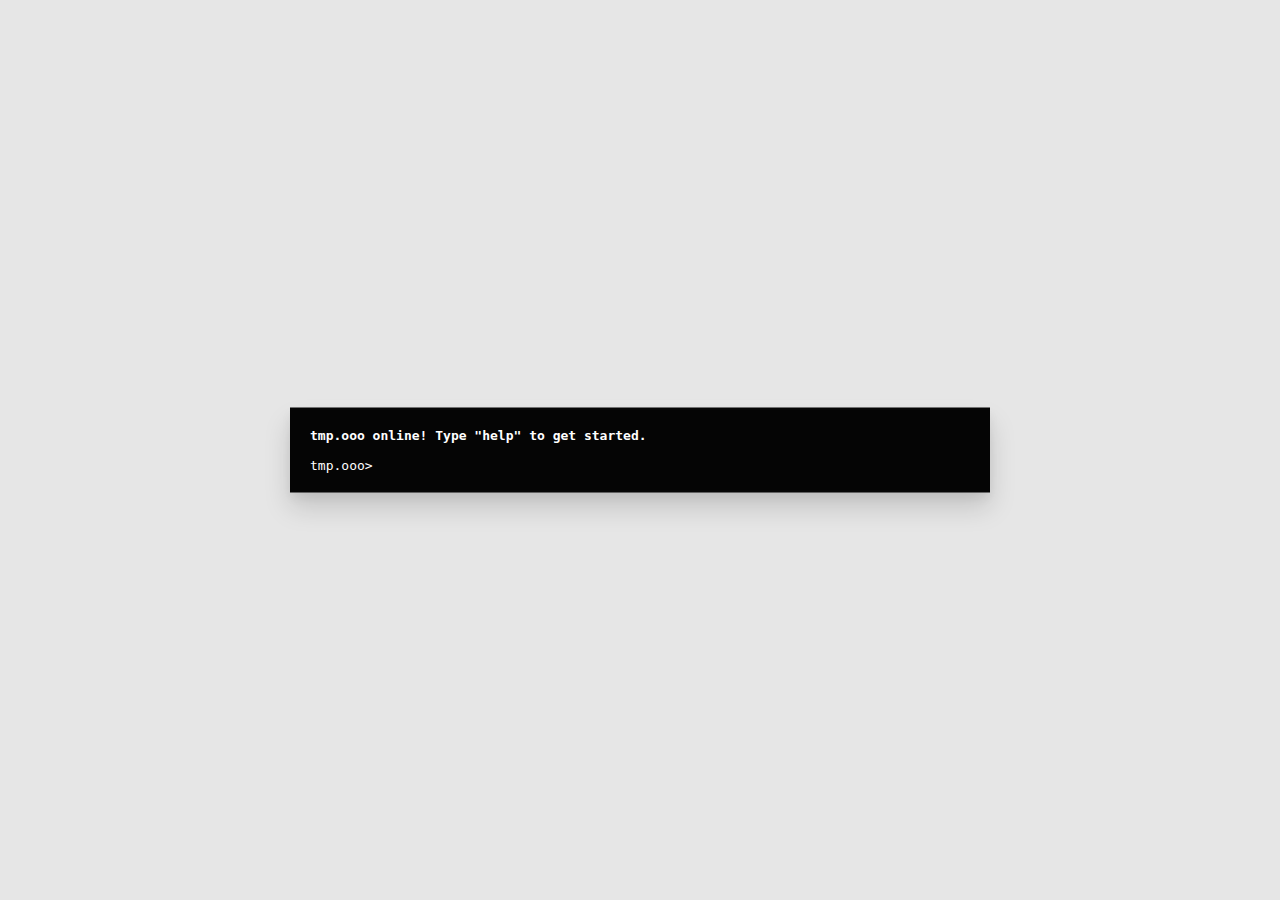
==== index.html @ 33e40e0d "added some commands" ====
<!DOCTYPE html>
<html lang="en">
<head>
  <meta charset="UTF-8">
  <meta http-equiv="X-UA-Compatible" content="IE=edge">
  <meta name="viewport" content="width=device-width, initial-scale=1.0">
  <title>tmp.ooo</title>
  <link rel="stylesheet" href="style.css"/>

</head>
<body>
  <div class="terminal" id="terminal">

    <div class="terminal__output" id="terminal__content">
    </div>
  
    <div class="terminal__input">
      <span>tmp.ooo></span>
      <form id="form">
        <label for="terminal-input" style="display:none">.</label>
        <input type="text" id="terminal-input" spellcheck="false"/>
      </form>
    </div>
  </div>

  <script>
    // stop reading, im just throwing stuff together rn
    function createMessage(text, classes = []) {
      const element = document.createElement("p")
      element.classList.add("output__message", ...classes)
      element.textContent = text
      
      document.getElementById("terminal__content").appendChild(element)
      document.getElementById("terminal__content").scrollTo(0, document.getElementById("terminal__content").scrollHeight)
    }

    function createClickable(text, href, classes = []) {
      const element = document.createElement("a")
      element.classList.add("output__message", ...classes)
      element.textContent = text
      element.href = href
      
      document.getElementById("terminal__content").appendChild(element)
      document.getElementById("terminal__content").scrollTo(0, document.getElementById("terminal__content").scrollHeight)
    }

    window.addEventListener("load", () => {
      const input = document.getElementById("terminal-input")
      document.getElementById("terminal").classList.add("center")

      createMessage("tmp.ooo online! Type \"help\" to get started.", ["bold"])
      createMessage(" ")

      input.focus()

      document.getElementById("form").addEventListener("submit", function(event) {
        event.preventDefault()

        const commandString = input.value
        const [ command, ...rest ] = commandString.split(" ")
        input.value = ""

        createMessage(`tmp.ooo> ${commandString}`)

        if (command === "help") {
          createMessage("List of available commands")
          createMessage("help\tLists all available commands")
          createMessage("ls\tLists files in current directory")
          createMessage("cat\tReads contents of a file")
          createMessage(" ")
        } else if (command === "ls") {
          createMessage("passwords.txt\tprojects.txt")
          createMessage(" ")
        } else if (command === "cat") {
          fetch(`/filesystem/${rest}`)
            .then((response) => {
              if (response.ok) return response.text()
              throw new Error(`Could not read file "${rest}".`)
            })
            .then((text) => {
              createMessage(text)
              createMessage(" ")
            })
            .catch((err) => {
              console.log(err.message)
              createMessage(err.message, ["error"])
              createMessage(" ")
            })
        } else {
          createMessage(`The term "${command}" is not recognized as a valid command.`, ["error"] )
          createMessage(" ")
        }
        

        return false
      })
    })
    
  </script>

</body>
</html>
---- style.css ----
* {
  padding: 0;
  margin: 0;
  font-family: monospace;
  font-size: 1em;
}

html, body {
  height: 100%;
}

body {
  background-color: rgba(230, 230, 230, 1);
  overflow: hidden;
}

h1 {
  margin: 20px 0;
}


.terminal {
  position: absolute;
  overflow: hidden;
  left: 50%;
  top: 70%;

  transform: translateX(-50%) translateY(-50%);
  opacity: 0;

  min-width: 700px;
  max-width: 700px;
  margin: 0 auto;
  display: flex;
  flex-direction: column;

  background-color: rgba(5, 5, 5, 1);
  color: white;

  box-shadow: rgba(0, 0, 0, 0.15) 0px 15px 25px, rgba(0, 0, 0, 0.05) 0px 5px 10px;

  transition: top 0.7s cubic-bezier(0.34, 1.56, 0.64, 1), opacity 0.6s ease-in-out;
}

.terminal.center {
  top: 50%;
  left: 50%;
  opacity: 1;
  transform: translateX(-50%) translateY(-50%);
}

.terminal *::selection {
  color: black;
  background-color: rgb(255, 52, 52);
}


.terminal__output {
  padding: 20px 20px 0 20px;

  display: flex;
  flex-direction: column;
  overflow-y: scroll;
  max-height: 400px;
}

.terminal__output::-webkit-scrollbar {
  display: none;
}

.terminal__output * {
  color: white;
  white-space: break-spaces;
  overflow-wrap: anywhere;
}

.terminal__output a {
  margin-right: auto;
}

.terminal__output a:hover::before {
  content: ">";
  display: inline-block;
  text-decoration: none;
  margin-right: 7px;
}

.terminal__output .output__message {

}

.terminal__output .output__message.error {
  color: rgb(255, 45, 45);
  font-weight: bold;
}

.terminal__output .output__message.bold {
  font-weight: bold;
}


.terminal__input {
  display: flex;
  flex-direction: row;
  gap: 7px;
  padding: 0 20px 20px 20px;
}

.terminal__input #form {
  display: flex;
  flex-direction: row;
  flex-grow: 2;
}

.terminal__input #form  #terminal-input {
  padding: 0;

  background-color: transparent;
  border: none;
  color: white;
  flex-grow: 1;
  min-width: 100%;
}

#terminal-input:focus {
  outline: none;
}
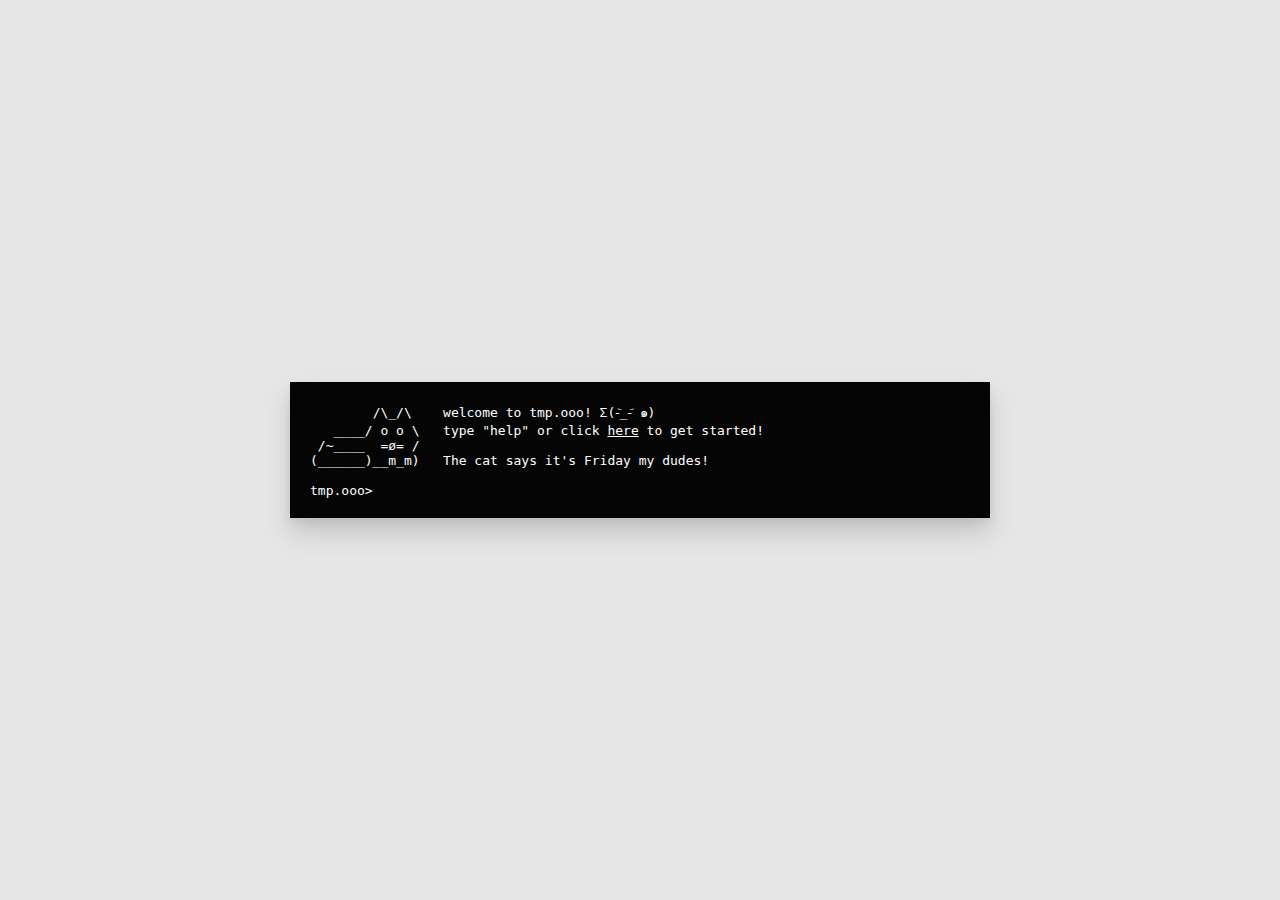
==== commit 0cc9d9d5: "refactor, more features" ====
--- a/index.html
+++ b/index.html
@@ -11,7 +11,7 @@
 <body>
   <div class="terminal" id="terminal">
 
-    <div class="terminal__output" id="terminal__content">
+    <div class="terminal__output" id="terminal__output">
     </div>
   
     <div class="terminal__input">
@@ -23,80 +23,9 @@
     </div>
   </div>
 
-  <script>
-    // stop reading, im just throwing stuff together rn
-    function createMessage(text, classes = []) {
-      const element = document.createElement("p")
-      element.classList.add("output__message", ...classes)
-      element.textContent = text
-      
-      document.getElementById("terminal__content").appendChild(element)
-      document.getElementById("terminal__content").scrollTo(0, document.getElementById("terminal__content").scrollHeight)
-    }
-
-    function createClickable(text, href, classes = []) {
-      const element = document.createElement("a")
-      element.classList.add("output__message", ...classes)
-      element.textContent = text
-      element.href = href
-      
-      document.getElementById("terminal__content").appendChild(element)
-      document.getElementById("terminal__content").scrollTo(0, document.getElementById("terminal__content").scrollHeight)
-    }
-
-    window.addEventListener("load", () => {
-      const input = document.getElementById("terminal-input")
-      document.getElementById("terminal").classList.add("center")
-
-      createMessage("tmp.ooo online! Type \"help\" to get started.", ["bold"])
-      createMessage(" ")
-
-      input.focus()
-
-      document.getElementById("form").addEventListener("submit", function(event) {
-        event.preventDefault()
-
-        const commandString = input.value
-        const [ command, ...rest ] = commandString.split(" ")
-        input.value = ""
-
-        createMessage(`tmp.ooo> ${commandString}`)
-
-        if (command === "help") {
-          createMessage("List of available commands")
-          createMessage("help\tLists all available commands")
-          createMessage("ls\tLists files in current directory")
-          createMessage("cat\tReads contents of a file")
-          createMessage(" ")
-        } else if (command === "ls") {
-          createMessage("passwords.txt\tprojects.txt")
-          createMessage(" ")
-        } else if (command === "cat") {
-          fetch(`/filesystem/${rest}`)
-            .then((response) => {
-              if (response.ok) return response.text()
-              throw new Error(`Could not read file "${rest}".`)
-            })
-            .then((text) => {
-              createMessage(text)
-              createMessage(" ")
-            })
-            .catch((err) => {
-              console.log(err.message)
-              createMessage(err.message, ["error"])
-              createMessage(" ")
-            })
-        } else {
-          createMessage(`The term "${command}" is not recognized as a valid command.`, ["error"] )
-          createMessage(" ")
-        }
-        
-
-        return false
-      })
-    })
-    
-  </script>
-
+  
+  <script src="/scripts/moment.min.js"></script>
+  <script src="/scripts/terminal.js"></script>
+  <script src="/scripts/commands.js"></script>
 </body>
 </html>--- a/style.css
+++ b/style.css
@@ -29,7 +29,8 @@
   opacity: 0;
 
   min-width: 700px;
-  max-width: 700px;
+  max-width: 900px;
+  max-height: 600px;
   margin: 0 auto;
   display: flex;
   flex-direction: column;
@@ -61,7 +62,6 @@
   display: flex;
   flex-direction: column;
   overflow-y: scroll;
-  max-height: 400px;
 }
 
 .terminal__output::-webkit-scrollbar {
@@ -85,18 +85,25 @@
   margin-right: 7px;
 }
 
-.terminal__output .output__message {
 
-}
 
-.terminal__output .output__message.error {
+.terminal__output .message-error {
   color: rgb(255, 45, 45);
+  text-shadow: 0px 0px 2px rgba(255, 45, 45, 0.4);
   font-weight: bold;
 }
 
-.terminal__output .output__message.bold {
-  font-weight: bold;
+.terminal__output .message-button {
+  text-decoration: underline;
 }
+
+.terminal__output .message-button:hover {
+  cursor: pointer;
+  text-transform: uppercase;
+}
+
+
+
 
 
 .terminal__input {
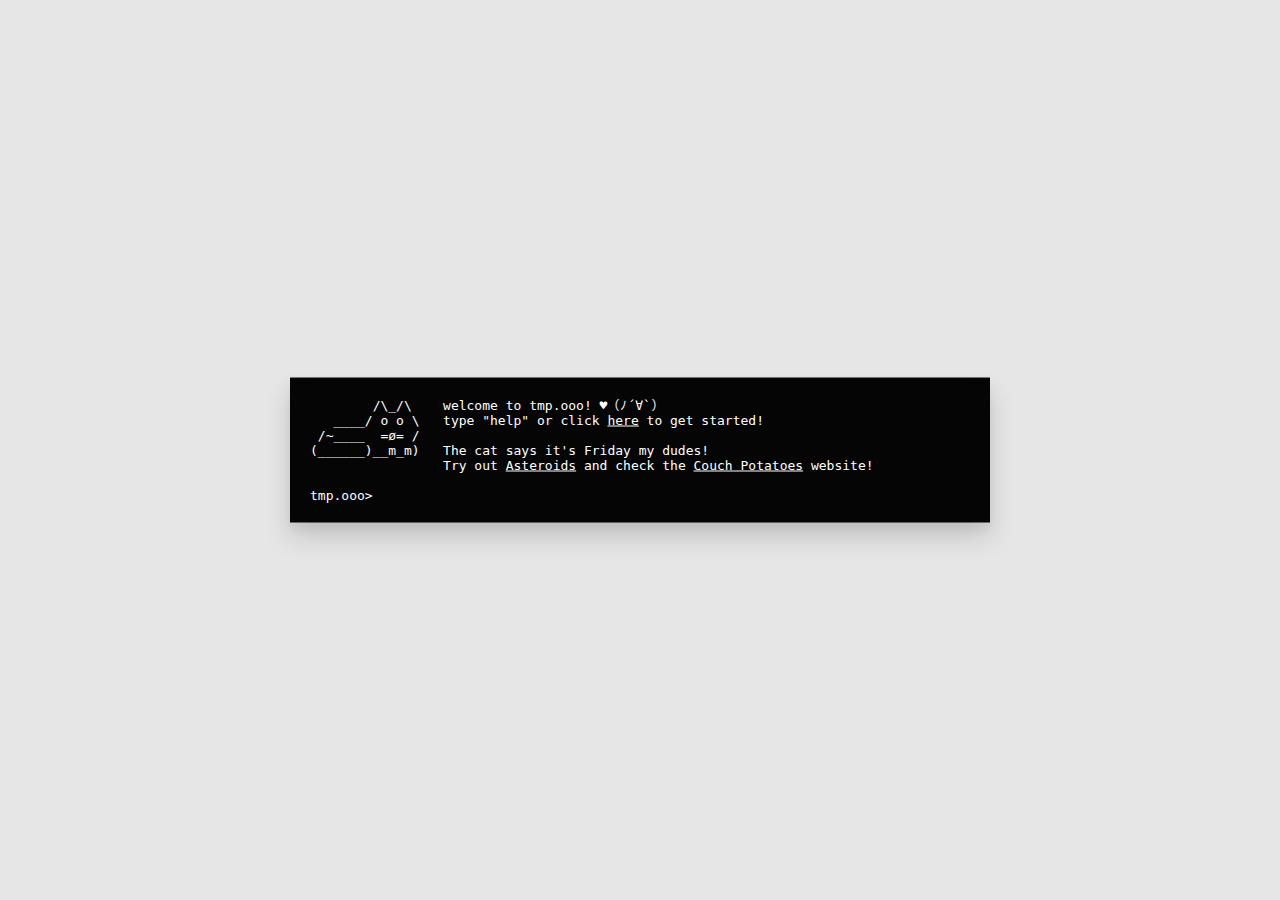
==== commit 58c3f261: "flag parser and asteroids" ====
--- a/index.html
+++ b/index.html
@@ -27,5 +27,6 @@
   <script src="/scripts/moment.min.js"></script>
   <script src="/scripts/terminal.js"></script>
   <script src="/scripts/commands.js"></script>
+  <script src="/scripts/program.js"></script>
 </body>
 </html>--- a/style.css
+++ b/style.css
@@ -78,12 +78,12 @@
   margin-right: auto;
 }
 
-.terminal__output a:hover::before {
+/* .terminal__output a:hover::before {
   content: ">";
   display: inline-block;
   text-decoration: none;
   margin-right: 7px;
-}
+} */
 
 
 
@@ -93,11 +93,11 @@
   font-weight: bold;
 }
 
-.terminal__output .message-button {
+.terminal__output .message-button, .terminal__output .message-link {
   text-decoration: underline;
 }
 
-.terminal__output .message-button:hover {
+.terminal__output .message-button:hover, .terminal__output .message-link:hover  {
   cursor: pointer;
   text-transform: uppercase;
 }
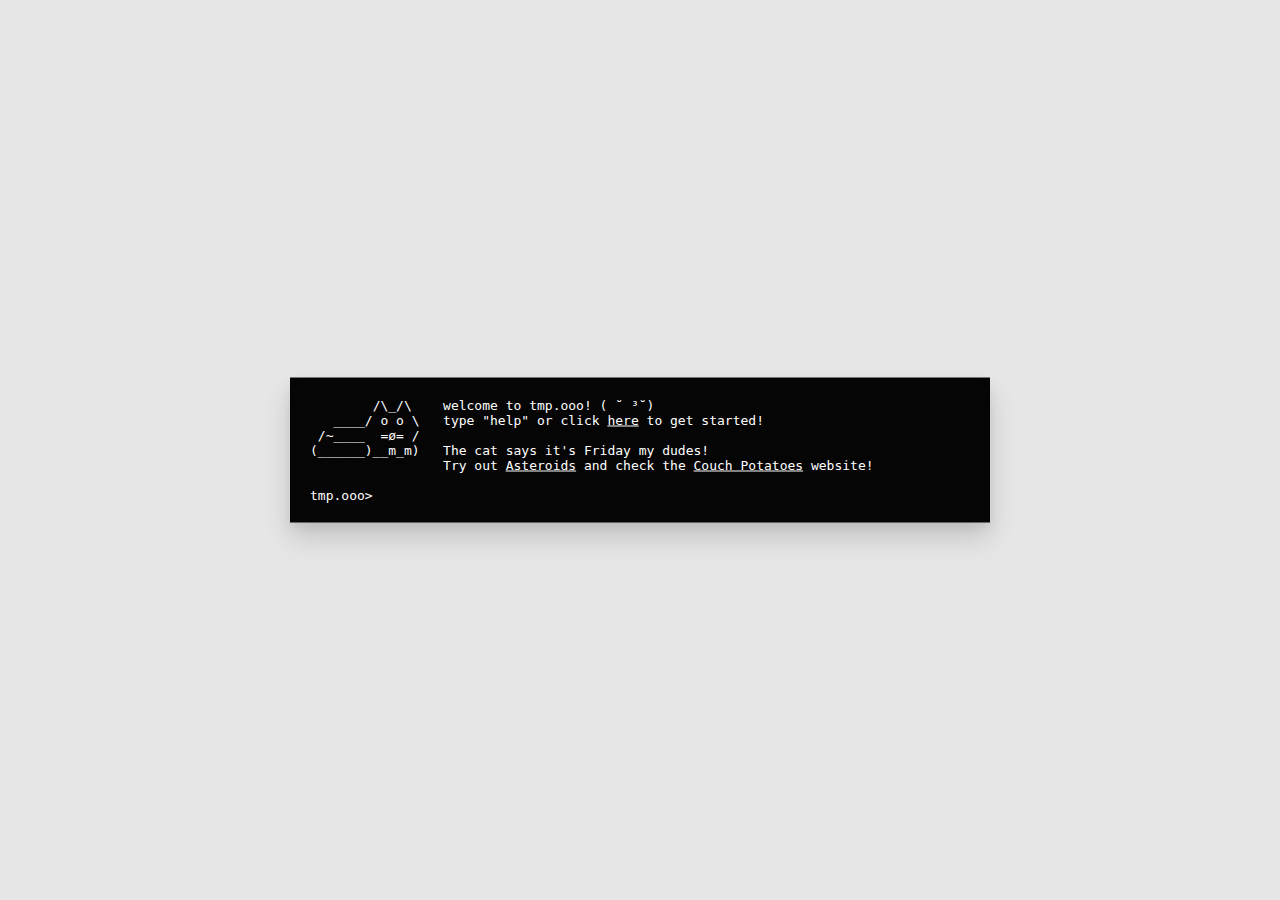
==== commit 737bcd39: "refactored tons + history" ====
--- a/index.html
+++ b/index.html
@@ -25,8 +25,7 @@
 
   
   <script src="/scripts/moment.min.js"></script>
-  <script src="/scripts/terminal.js"></script>
-  <script src="/scripts/commands.js"></script>
-  <script src="/scripts/program.js"></script>
+  <script type="module" src="index.js"></script>
+
 </body>
 </html>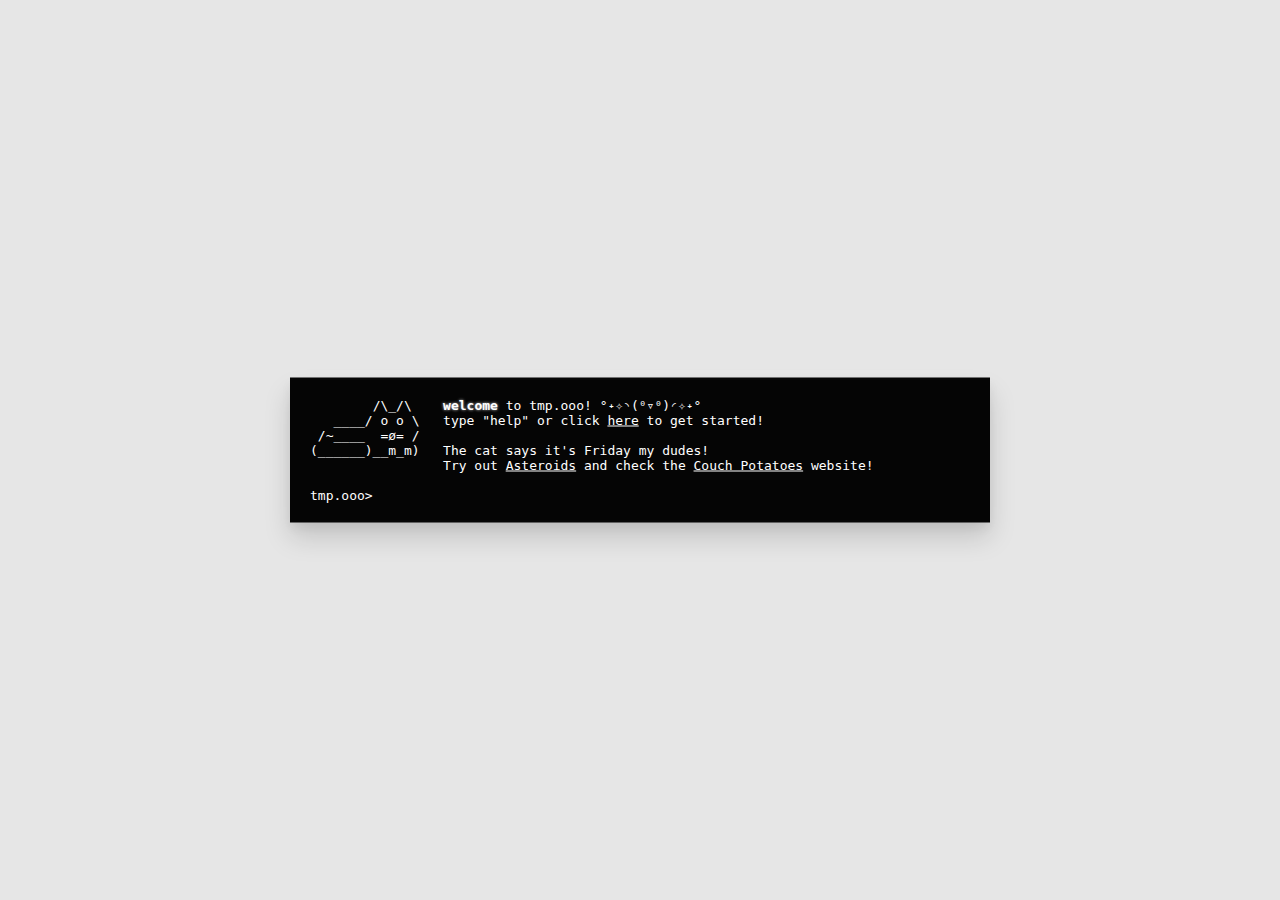
==== commit ad5e9e3e: "moved website from public to root x_x" ====
--- a/index.html
+++ b/index.html
@@ -5,7 +5,12 @@
   <meta http-equiv="X-UA-Compatible" content="IE=edge">
   <meta name="viewport" content="width=device-width, initial-scale=1.0">
   <title>tmp.ooo</title>
+
+  <link rel="canonical" href="https://tmp.ooo/" />
   <link rel="stylesheet" href="style.css"/>
+  <link rel="icon" type="image/x-icon" href="/public/favicon.ico"/>
+  <link rel="icon" type="image/png" sizes="32x32" href="/public/favicon-32x32.png" />
+  <link rel="icon" type="image/png" sizes="16x16" href="/public/favicon-16x16.png" />
 
 </head>
 <body>
@@ -24,7 +29,7 @@
   </div>
 
   
-  <script src="/scripts/moment.min.js"></script>
+  <script src="scripts/moment.min.js"></script>
   <script type="module" src="index.js"></script>
 
 </body>
--- a/style.css
+++ b/style.css
@@ -51,8 +51,8 @@
 }
 
 .terminal *::selection {
-  color: black;
-  background-color: rgb(255, 52, 52);
+  color: black !important;
+  background-color: rgb(255, 52, 52) !important;
 }
 
 
@@ -134,3 +134,6 @@
 }
 
 
+b {
+  text-shadow: 0 0 3px rgba(255, 255, 255, 0.8);
+}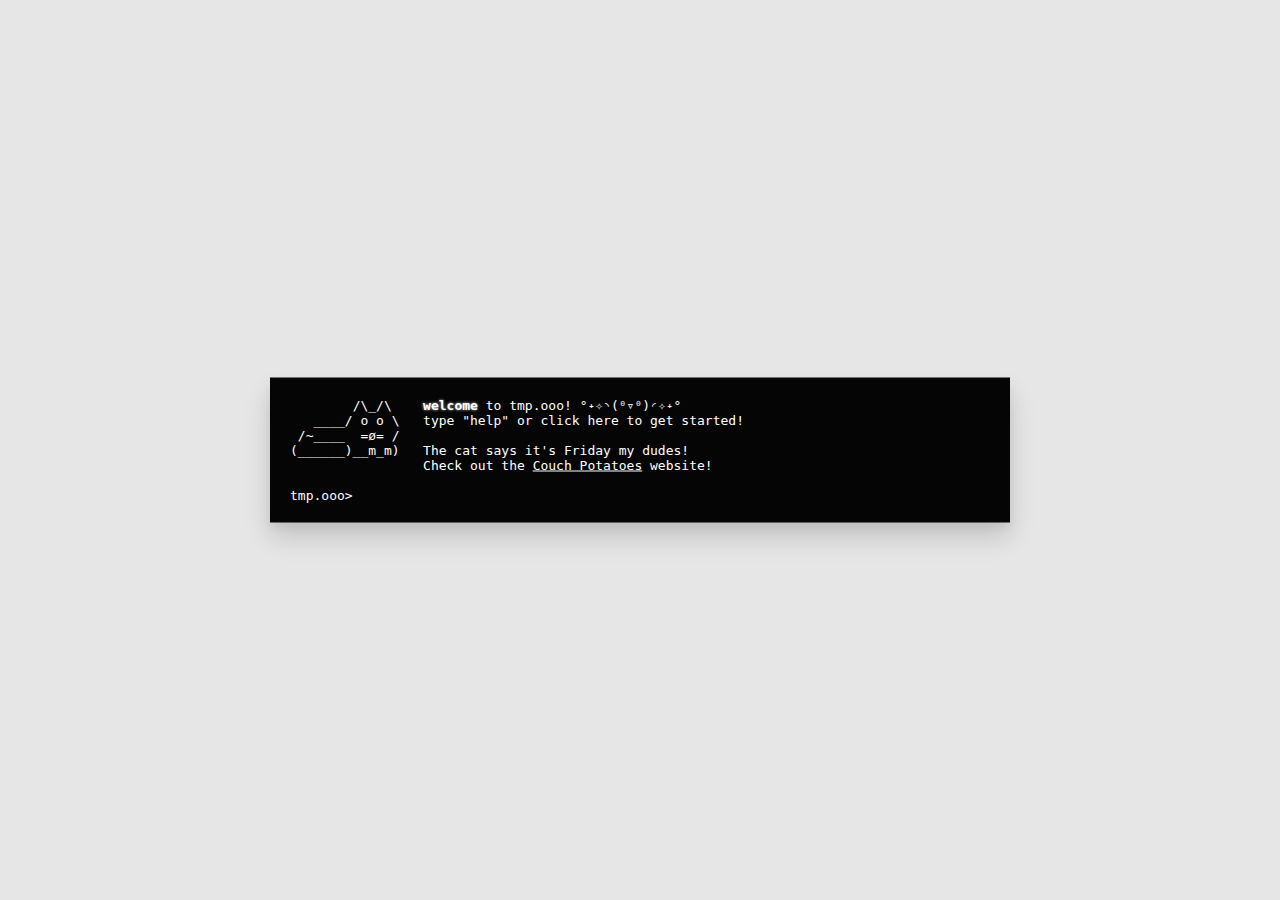
==== commit 6d3f4c1a: "tons of refactoring, changes classes and ids, moves to an oop terminal" ====
--- a/index.html
+++ b/index.html
@@ -8,9 +8,9 @@
 
   <link rel="canonical" href="https://tmp.ooo/" />
   <link rel="stylesheet" href="style.css"/>
-  <link rel="icon" type="image/x-icon" href="/public/favicon.ico"/>
-  <link rel="icon" type="image/png" sizes="32x32" href="/public/favicon-32x32.png" />
-  <link rel="icon" type="image/png" sizes="16x16" href="/public/favicon-16x16.png" />
+  <link rel="icon" type="image/x-icon" href="/static/favicon.ico"/>
+  <link rel="icon" type="image/png" sizes="32x32" href="/static/favicon-32x32.png" />
+  <link rel="icon" type="image/png" sizes="16x16" href="/static/favicon-16x16.png" />
 
 </head>
 <body>
@@ -19,11 +19,11 @@
     <div class="terminal__output" id="terminal__output">
     </div>
   
-    <div class="terminal__input">
+    <div class="terminal__input-container" id="terminal__input-container">
       <span>tmp.ooo></span>
-      <form id="form">
-        <label for="terminal-input" style="display:none">.</label>
-        <input type="text" id="terminal-input" spellcheck="false"/>
+      <form id="terminal__input-form">
+        <label for="terminal__input-field" style="display:none">.</label>
+        <input type="text" id="terminal__input-field" spellcheck="false"/>
       </form>
     </div>
   </div>
--- a/style.css
+++ b/style.css
@@ -20,8 +20,8 @@
 
 
 .terminal {
+  padding: 20px 20px 19px 20px;
   position: absolute;
-  overflow: hidden;
   left: 50%;
   top: 70%;
 
@@ -57,8 +57,6 @@
 
 
 .terminal__output {
-  padding: 20px 20px 0 20px;
-
   display: flex;
   flex-direction: column;
   overflow-y: scroll;
@@ -85,55 +83,61 @@
   margin-right: 7px;
 } */
 
+.terminal__output * {
+  color: inherit;
+  text-shadow: inherit;
+  font-weight: inherit;
+}
 
-
-.terminal__output .message-error {
+.terminal__output .message--error {
   color: rgb(255, 45, 45);
   text-shadow: 0px 0px 2px rgba(255, 45, 45, 0.4);
   font-weight: bold;
 }
 
-.terminal__output .message-button, .terminal__output .message-link {
+.fragment--link {
   text-decoration: underline;
 }
 
-.terminal__output .message-button:hover, .terminal__output .message-link:hover  {
+.fragment--link:hover  {
   cursor: pointer;
   text-transform: uppercase;
+}
+
+b {
+  font-weight: bold !important;
+  text-shadow: 0 0 3px rgba(255, 255, 255, 0.8) !important;
 }
 
 
 
 
 
-.terminal__input {
+.terminal__input-container {
   display: flex;
   flex-direction: row;
   gap: 7px;
-  padding: 0 20px 20px 20px;
 }
 
-.terminal__input #form {
+.terminal__input-container #terminal__input-form {
   display: flex;
   flex-direction: row;
   flex-grow: 2;
 }
 
-.terminal__input #form  #terminal-input {
+.terminal__input-container #terminal__input-form  #terminal__input-field {
   padding: 0;
 
   background-color: transparent;
-  border: none;
+  border: none !important;
   color: white;
   flex-grow: 1;
   min-width: 100%;
+  height: 16px;
 }
 
-#terminal-input:focus {
+#terminal__input-field:focus {
   outline: none;
 }
 
 
-b {
-  text-shadow: 0 0 3px rgba(255, 255, 255, 0.8);
-}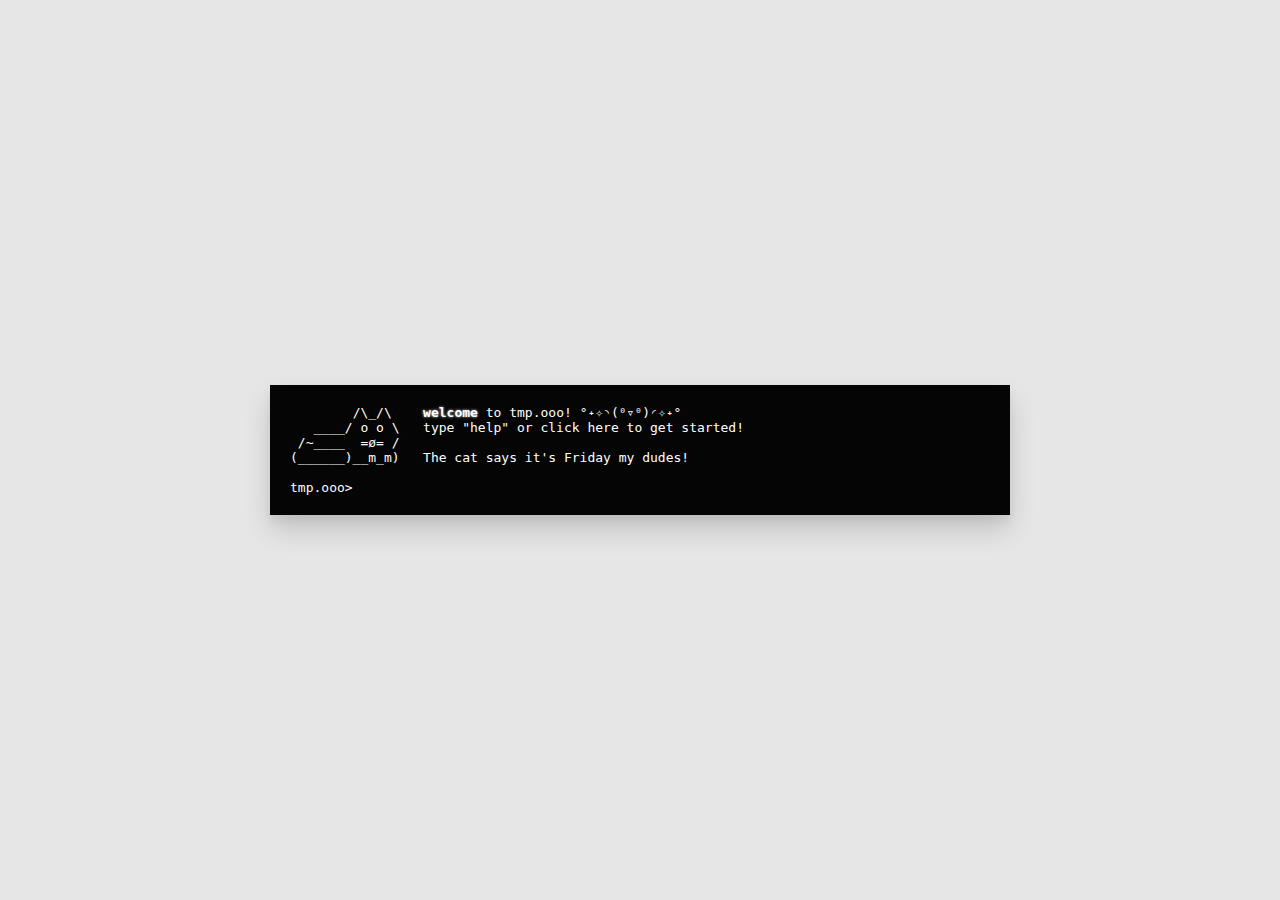
==== commit c528f802: "." ====
--- a/index.html
+++ b/index.html
@@ -32,5 +32,7 @@
   <script src="scripts/moment.min.js"></script>
   <script type="module" src="index.js"></script>
 
+  <script src="/terminal/FragmentTest.js"></script>
+
 </body>
 </html>--- a/style.css
+++ b/style.css
@@ -69,7 +69,6 @@
 .terminal__output * {
   color: white;
   white-space: break-spaces;
-  overflow-wrap: anywhere;
 }
 
 .terminal__output a {
@@ -104,12 +103,26 @@
   text-transform: uppercase;
 }
 
+table {
+  border-spacing: 0 50px;
+}
+
+table, th, tr, td {
+  text-align: left;
+
+  border-collapse: collapse;
+  column-gap: 6px;
+  
+  border: none;
+  outline: none;
+  vertical-align: top;
+}
+
+
 b {
   font-weight: bold !important;
   text-shadow: 0 0 3px rgba(255, 255, 255, 0.8) !important;
 }
-
-
 
 
 
